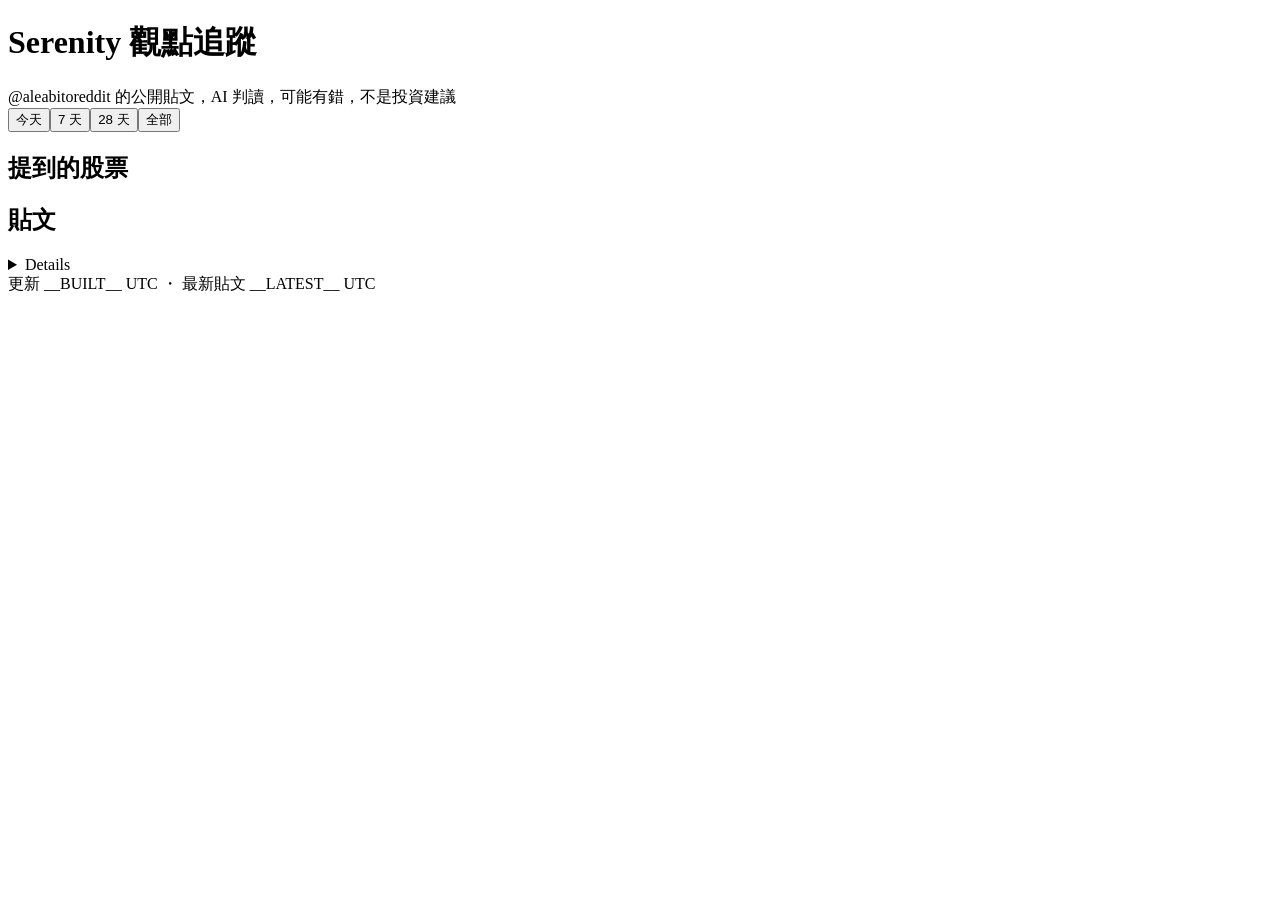
==== web/template.html @ f54b5183 "重構：拆成 serenity/（資料）、web/calc.js（計算）、web/view.js 與 style.css（畫面），共用 claude CLI 呼叫，行為不變 重構前後 54 個畫面截圖與" ====
<!doctype html>
<html lang="zh-Hant"><head><meta charset="utf-8"><meta name="viewport" content="width=device-width,initial-scale=1">
<title>Serenity 觀點追蹤</title>
<style>
__CSS__</style></head><body><main>
<h1>Serenity 觀點追蹤</h1>
<div class="sub">@aleabitoreddit 的公開貼文，AI 判讀，可能有錯，不是投資建議</div>
<div class="tabs" id="tabs"><button data-d="1">今天</button><button data-d="7" class="on">7 天</button><button data-d="28">28 天</button><button data-d="0">全部</button></div>
<div class="brief" id="brief"></div>
<div id="listSec">
<h2>提到的股票</h2>
<div id="tk"></div>
<button class="linkbtn" id="moreBtn" style="display:none"></button>
</div>
<div id="stockSec" style="display:none">
<button class="linkbtn" id="backBtn">‹ 回列表</button>
<div class="stitle" id="stitle"></div>
<div class="ssub" id="ssub"></div>
<div id="stlist"></div>
</div>
<div id="tlSec">
<h2 id="tlHead">貼文</h2>
<div id="tl"></div>
<details class="othersec" id="otherSec"></details>
</div>
<div class="footer">更新 __BUILT__ UTC ・ 最新貼文 __LATEST__ UTC</div>
</main>
<script>
const DATA=__DATA__;
const BRIEF=__BRIEF__;
__CALC_JS__
__VIEW_JS__
</script></body></html>
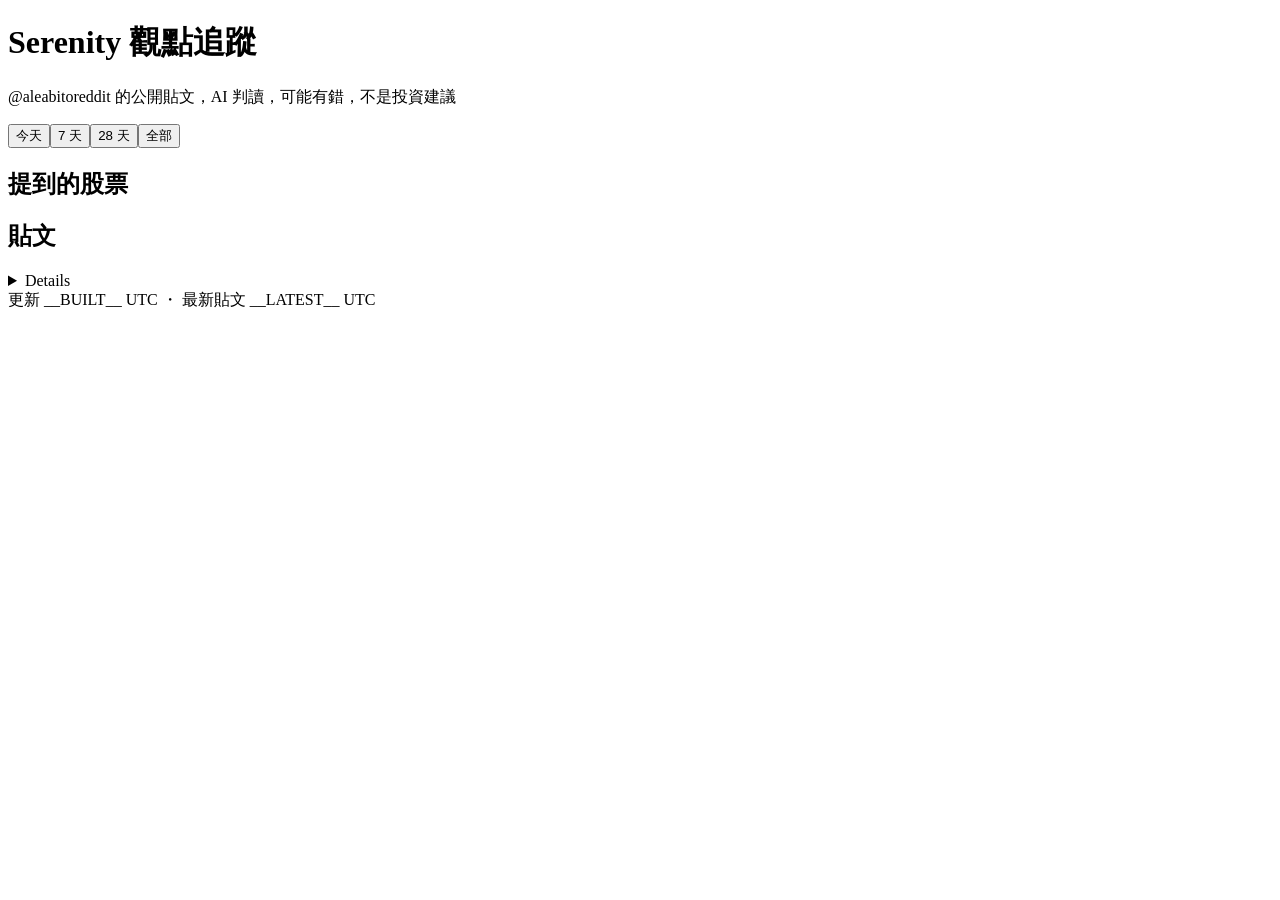
==== commit 15c3d4ad: "無障礙：語意化標籤、股票列可用鍵盤操作、分頁按鈕 aria-pressed、焦點管理、中立色對比度提高到 AA 除中立色（#777 改 #666）外，畫面截圖與重構版逐一比對完全相同。  Co-Aut" ====
--- a/web/template.html
+++ b/web/template.html
@@ -3,27 +3,29 @@
 <title>Serenity 觀點追蹤</title>
 <style>
 __CSS__</style></head><body><main>
+<header>
 <h1>Serenity 觀點追蹤</h1>
-<div class="sub">@aleabitoreddit 的公開貼文，AI 判讀，可能有錯，不是投資建議</div>
-<div class="tabs" id="tabs"><button data-d="1">今天</button><button data-d="7" class="on">7 天</button><button data-d="28">28 天</button><button data-d="0">全部</button></div>
-<div class="brief" id="brief"></div>
-<div id="listSec">
-<h2>提到的股票</h2>
+<p class="sub">@aleabitoreddit 的公開貼文，AI 判讀，可能有錯，不是投資建議</p>
+</header>
+<div class="tabs" id="tabs" role="group" aria-label="時間範圍"><button type="button" data-d="1" aria-pressed="false">今天</button><button type="button" data-d="7" class="on" aria-pressed="true">7 天</button><button type="button" data-d="28" aria-pressed="false">28 天</button><button type="button" data-d="0" aria-pressed="false">全部</button></div>
+<section class="brief" id="brief" aria-label="重點摘要"></section>
+<section id="listSec" aria-labelledby="tkHead">
+<h2 id="tkHead">提到的股票</h2>
 <div id="tk"></div>
-<button class="linkbtn" id="moreBtn" style="display:none"></button>
-</div>
-<div id="stockSec" style="display:none">
-<button class="linkbtn" id="backBtn">‹ 回列表</button>
-<div class="stitle" id="stitle"></div>
-<div class="ssub" id="ssub"></div>
+<button type="button" class="linkbtn" id="moreBtn" style="display:none"></button>
+</section>
+<section id="stockSec" style="display:none" aria-labelledby="stitle">
+<button type="button" class="linkbtn" id="backBtn">‹ 回列表</button>
+<h2 class="stitle" id="stitle" tabindex="-1"></h2>
+<p class="ssub" id="ssub"></p>
 <div id="stlist"></div>
-</div>
-<div id="tlSec">
+</section>
+<section id="tlSec" aria-labelledby="tlHead">
 <h2 id="tlHead">貼文</h2>
 <div id="tl"></div>
 <details class="othersec" id="otherSec"></details>
-</div>
-<div class="footer">更新 __BUILT__ UTC ・ 最新貼文 __LATEST__ UTC</div>
+</section>
+<footer class="footer">更新 __BUILT__ UTC ・ 最新貼文 __LATEST__ UTC</footer>
 </main>
 <script>
 const DATA=__DATA__;
